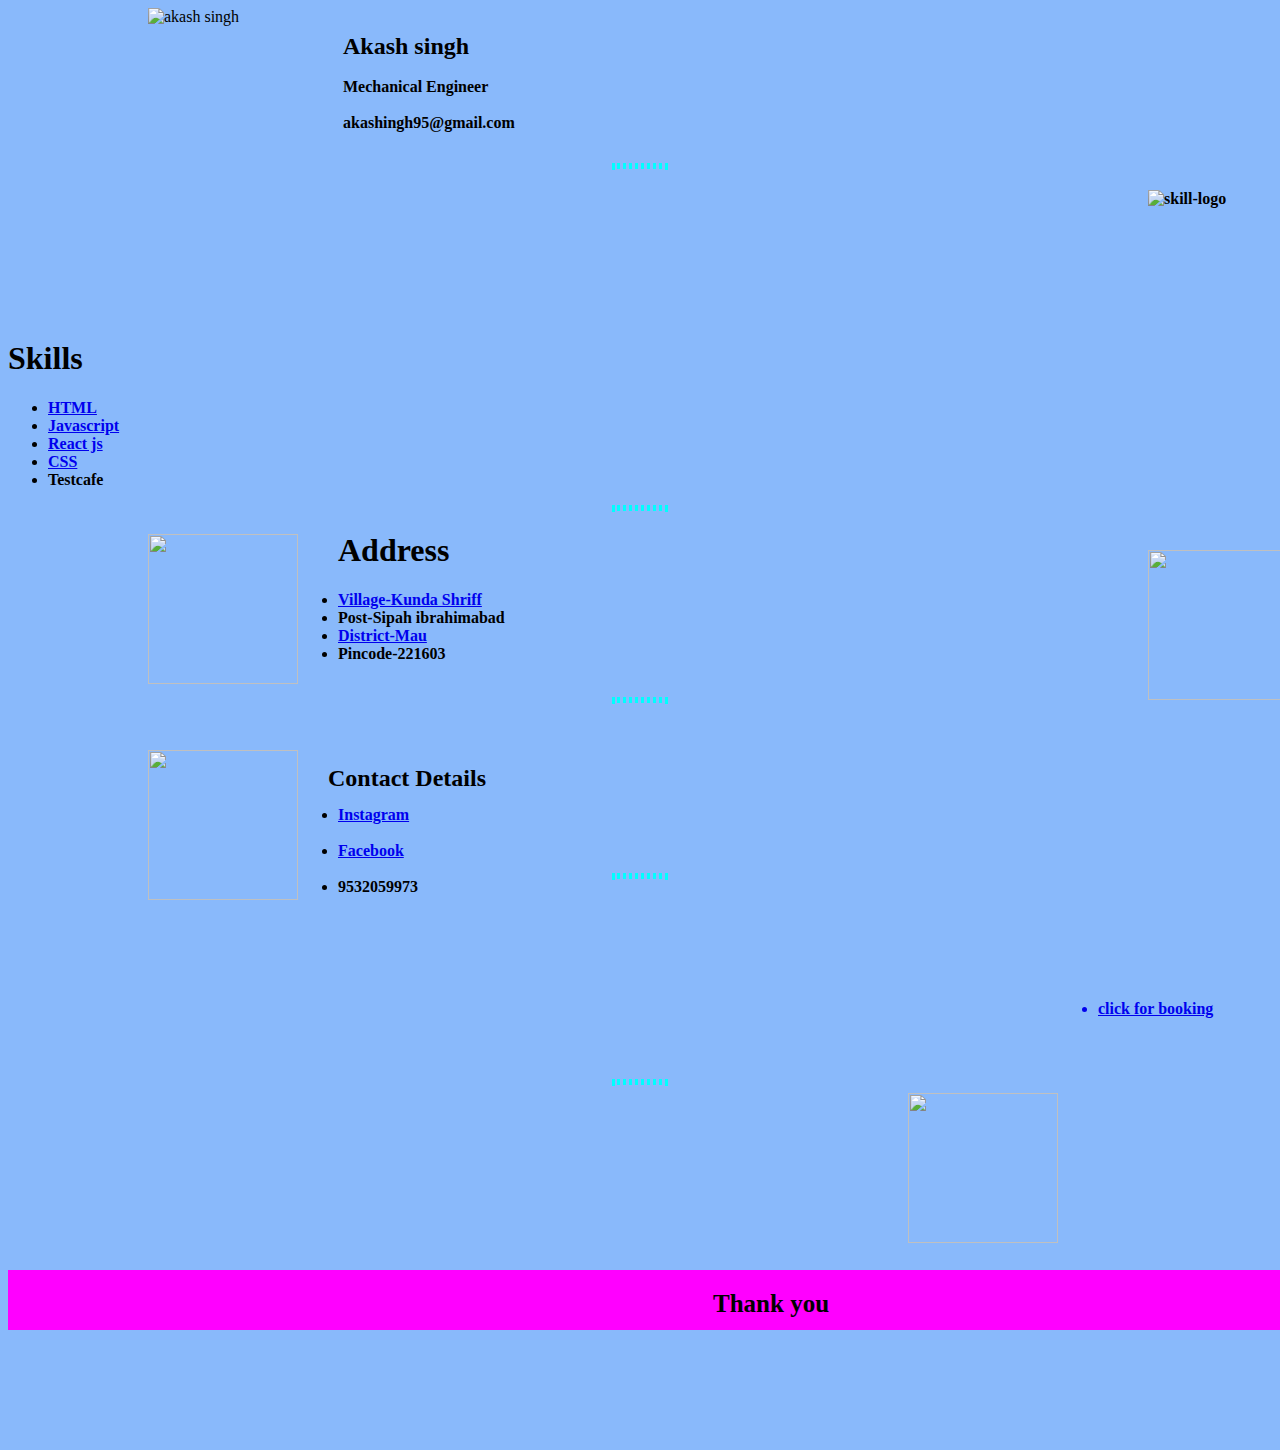
==== index.html @ ac9aa5eb "Add files via upload" ====
<!DOCTYPE html>
<html>
<head>
<title>Personal CV</title>
<link  rel="icon"   href="https://tse2.mm.bing.net/th?id=OIP.WN1HQ1G0tBodyit8-U0yYwHaHa&pid=Api&P=0&w=300&h=300">
<link rel="stylesheet"  href="CSS-FILE/style.css">
</head>

<body>  
        <div class="profile_text">
      <img src="https://scontent.flko7-1.fna.fbcdn.net/v/t1.18169-9/25348283_515814305464252_8559147877403933787_n.jpg?_nc_cat=101&ccb=1-3&_nc_sid=8bfeb9&_nc_ohc=5xpvxmJLXqAAX8vj7vG&_nc_ht=scontent.flko7-1.fna&oh=63f16547075f376139af72fd0da38311&oe=60DB9333" alt="akash singh" width="150" height="150">
      <H2>Akash singh</H2>
       <p><strong>Mechanical Engineer<strong></p> <br><br>
        <p>akashingh95@gmail.com</p>
        </div>
<hr>
<div class="skill">
        

<img src="https://tse2.mm.bing.net/th?id=OIP.kHCvl5BQg-i6Asob_qVbWgHaHb&pid=Api&P=0&w=300&h=300" width="150" height="150" alt="skill-logo" class="skil-logo">
<h1>Skills</h1>
<ul>
         <li><a href="https://www.w3schools.com/html/">HTML</a></li>
        <li><a href="https://www.w3schools.com/js/DEFAULT.asp">Javascript</a></li>
        <li><a href="https://www.w3schools.com/react/">React js</a></li>
        <li><a href="https://www.w3schools.com/Css/">CSS</a></li>
         <li>Testcafe</li>

</ul>
</div>
<hr>
<img src="https://tse4.mm.bing.net/th?id=OIP.OyaE-abSFiizJTWzXw2QLgHaHa&pid=Api&P=0&w=300&h=300" class="address-logo" width="150" height="150">
<h1>Address</h1>
<ul>
        <li><a href="https://youtu.be/b7hcdMj_v5c">Village-Kunda Shriff</a></li>
       <li>Post-Sipah ibrahimabad</li>
         <li><a href="https://mau.nic.in/">District-Mau</a></li>
        <li>Pincode-221603</li><br>
        
</ul>
<hr>
<div id="hobbi">
             <img src="https://tse4.mm.bing.net/th?id=OIP.d4TLlFqIcsUTH1qtRFxc2gAAAA&pid=Api&P=0&w=300&h=300" class="hobbies-icon" width="150" height="150">
              <h2 class="hobi-1">Hobbies</h2>
                <ul class="hobi-2" >
                      <li> <a href="hobbies.html">Hobbies</a></li>
                </ul>
 </div>
 <hr>
 <div>
             <img src="https://tse1.mm.bing.net/th?id=OIP.kBDQmKL3TibkLtXHfakJxwHaHc&pid=Api&P=0&w=300&h=300" class="contact-icon" width="150" height="150">
             <h2 class="cont-1">Contact Details</h2>
             
              <ul class="cont-2">  
             <li> <a href="https://www.instagram.com/sisodiya_akash/">Instagram</a></li> <br>
             <li> <a href="https://www.facebook.com/akashsingh.sisaudiya"> Facebook</a></li><br>
             <li>9532059973</li>
             </ul>
 </div>
<hr class="vac">
<h2 class="vac-1">Let's go for vaccination</h2>
<img class="vaccion" src="https://www.harrisburgu.edu/wp-content/uploads/Covid-19-coronavirus-vaccine.jpeg" width="150" height="150">
  <ul>

            <a class="vac-2" href="https://www.cowin.gov.in/home"><li>click for booking </li></a> 
  </ul>
 

  <footer>
    <p class="footer"><b>Thank you</b><p>
    
  </footer>
  


</body>

</html>
---- CSS-FILE/style.css ----
body { 
    background-color:#89B9FB;
     
}
hr {
    width: 50px;
    margin-top: 5px;
    border:  dotted cyan;
    border-width:none;
    height: 0px;
}
.skil{
text-align: center;
}

img{
    float: left;
    margin-right: 40px;
    padding-left: 140px;
}
.profile_text{
width: 60%;
    height: 150px;
    display: inline-block;


}

h2{

  padding: 5px; 
  display: inline-block;
  position: absolute; 
}
p{height: 10px;
    margin: 0px;
    display: inline-block;
    position: absolute;
    padding: 70px 5px;

            

}
.cricket{
    float: left;
    display: block;
    
    

}
.songs{
float:right;
    display: block;
    position: absolute;
    padding: 200px 1px;

    
}

.place{
    position: absolute;   
    padding: 440px 1px;
    display: block;
    float: right;
}
.skil-logo{
    float: left;
    padding-left: 1100px;
    margin-left: 40px;
}
.hobbies-icon{
    float: left;

top: 550px;
padding-left: 1140px;
position: absolute;
display: block;





}
.contact-icon{
    
    top: 750px;
    float: left;
    position: absolute;
    display: block;

    

}
    #hobbi{
        margin-top: 170px;
    
    }

.hobi-1{
    top: 550px;
    padding-left: 1320px;
    margin-left: 10px;
}
    
    .hobi-2{
        top: 610px;
        padding-left: 1325px;
        position: absolute;
        margin-left: 10px;
    }
    .cont-1{
        top: 740px;
        padding-left: 320px;
        position: absolute;
    }

    .cont-2{
        top: 790px;
        padding-left: 330px;
        position: absolute;
    }

    .vaccion{
        padding-left: 900px;
        float: left;
        
    }
    .vac{
        margin-top: 200px;
        
    }
    .vac-1{
        top: 920px;
        padding-left:  1080px; 
    }
    .vac-2{
        top: 1000px;
        position: absolute;
    }
    
    footer {
        top: 1270px;
        text-align:center;
        padding: 30px;
        background-color: #FF00FF;
        color: black;
        position: absolute;
        width: 100%;
        font-size: 25px;
      }

.footer{
    top: 0px;
    position: absolute;
    padding-top: 20px;
    left: 700px;

}
    .address-logo{
        margin-top: 15px;
    }
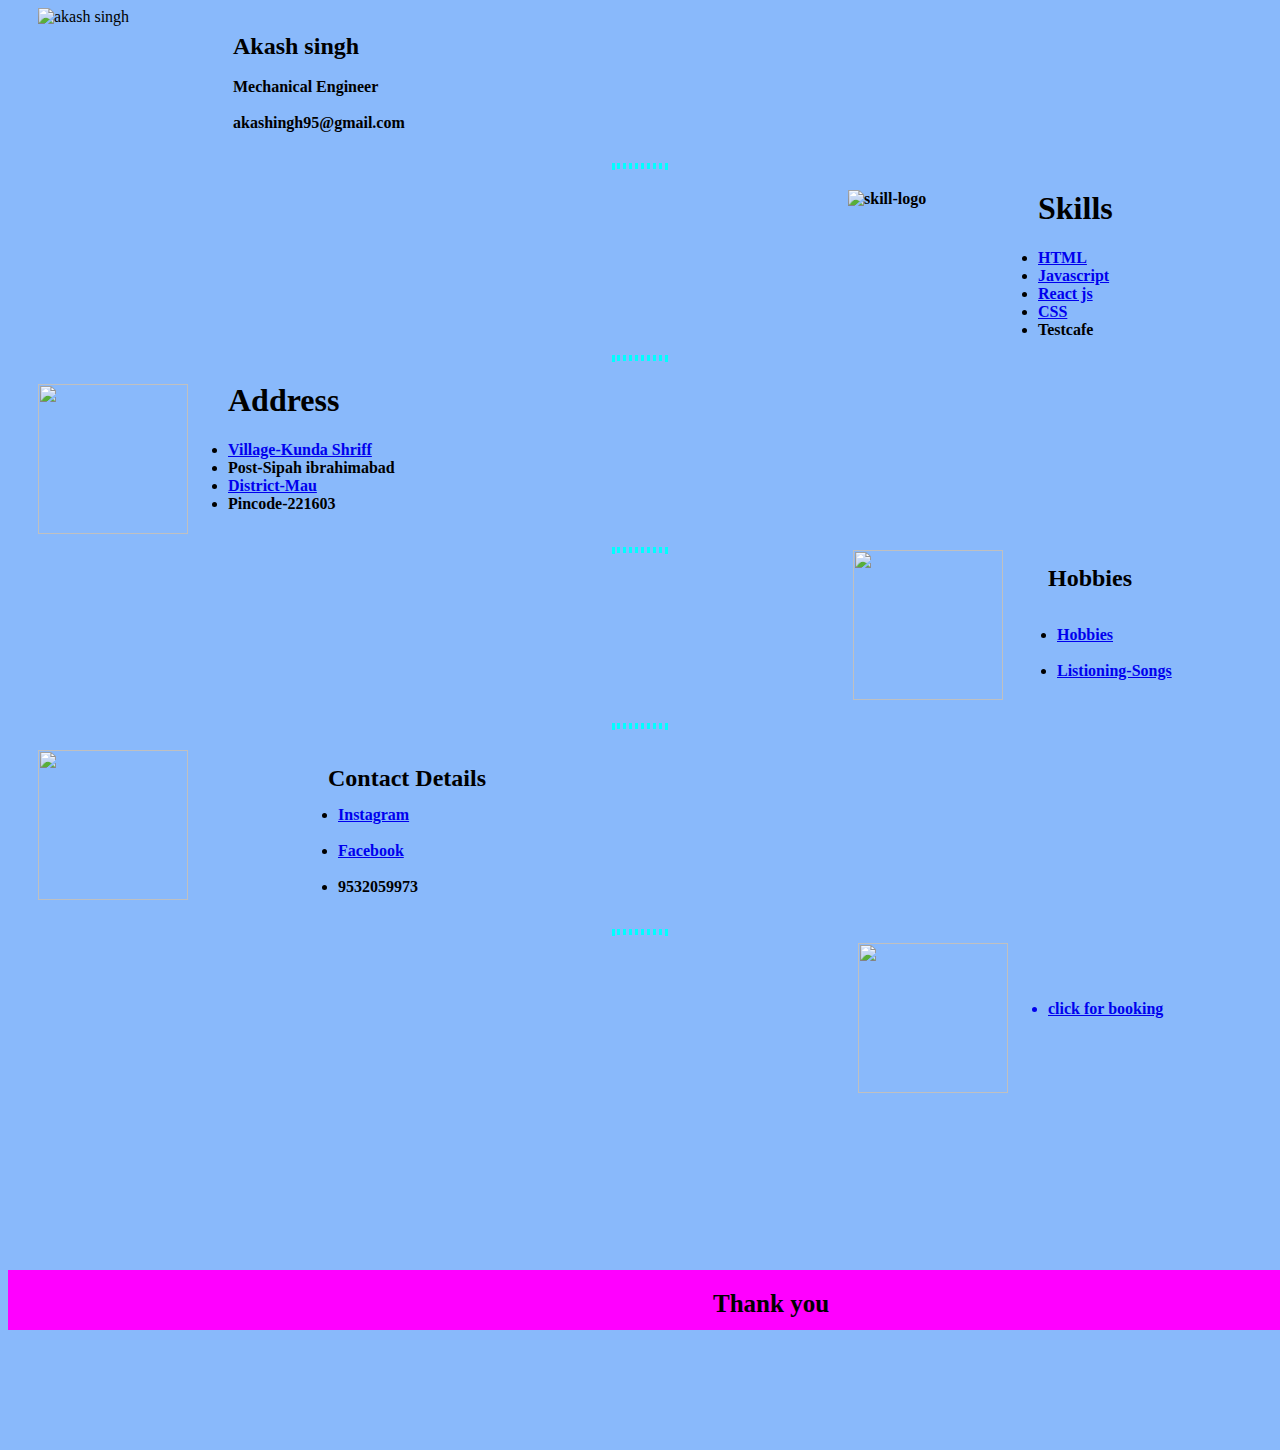
==== commit b3822873: "Add files via upload" ====
--- a/index.html
+++ b/index.html
@@ -15,7 +15,7 @@
         </div>
 <hr>
 <div class="skill">
-        
+  
 
 <img src="https://tse2.mm.bing.net/th?id=OIP.kHCvl5BQg-i6Asob_qVbWgHaHb&pid=Api&P=0&w=300&h=300" width="150" height="150" alt="skill-logo" class="skil-logo">
 <h1>Skills</h1>
@@ -43,7 +43,8 @@
              <img src="https://tse4.mm.bing.net/th?id=OIP.d4TLlFqIcsUTH1qtRFxc2gAAAA&pid=Api&P=0&w=300&h=300" class="hobbies-icon" width="150" height="150">
               <h2 class="hobi-1">Hobbies</h2>
                 <ul class="hobi-2" >
-                      <li> <a href="hobbies.html">Hobbies</a></li>
+                      <li> <a href="hobbies.html">Hobbies</a></li> <br>
+                      <li><a href="https://wynk.in/music/playlist/wynk-top-100/bb_1577097670143">Listioning-Songs</a></li></ul>
                 </ul>
  </div>
  <hr>
@@ -65,7 +66,7 @@
             <a class="vac-2" href="https://www.cowin.gov.in/home"><li>click for booking </li></a> 
   </ul>
  
-
+ 
   <footer>
     <p class="footer"><b>Thank you</b><p>
     
--- a/CSS-FILE/style.css
+++ b/CSS-FILE/style.css
@@ -16,7 +16,7 @@
 img{
     float: left;
     margin-right: 40px;
-    padding-left: 140px;
+    padding-left: 30px;
 }
 .profile_text{
 width: 60%;
@@ -65,14 +65,14 @@
 }
 .skil-logo{
     float: left;
-    padding-left: 1100px;
+    padding-left: 800px;
     margin-left: 40px;
 }
 .hobbies-icon{
     float: left;
 
 top: 550px;
-padding-left: 1140px;
+padding-left: 845px;
 position: absolute;
 display: block;
 
@@ -97,14 +97,14 @@
     }
 
 .hobi-1{
-    top: 550px;
-    padding-left: 1320px;
+    top: 540px;
+    padding-left: 1030px;
     margin-left: 10px;
 }
     
     .hobi-2{
         top: 610px;
-        padding-left: 1325px;
+        padding-left: 1039px;
         position: absolute;
         margin-left: 10px;
     }
@@ -121,7 +121,7 @@
     }
 
     .vaccion{
-        padding-left: 900px;
+        padding-left: 850px;
         float: left;
         
     }
@@ -131,7 +131,7 @@
     }
     .vac-1{
         top: 920px;
-        padding-left:  1080px; 
+        padding-left:  1035px; 
     }
     .vac-2{
         top: 1000px;
@@ -145,7 +145,7 @@
         background-color: #FF00FF;
         color: black;
         position: absolute;
-        width: 100%;
+        width: 1700px;
         font-size: 25px;
       }
 
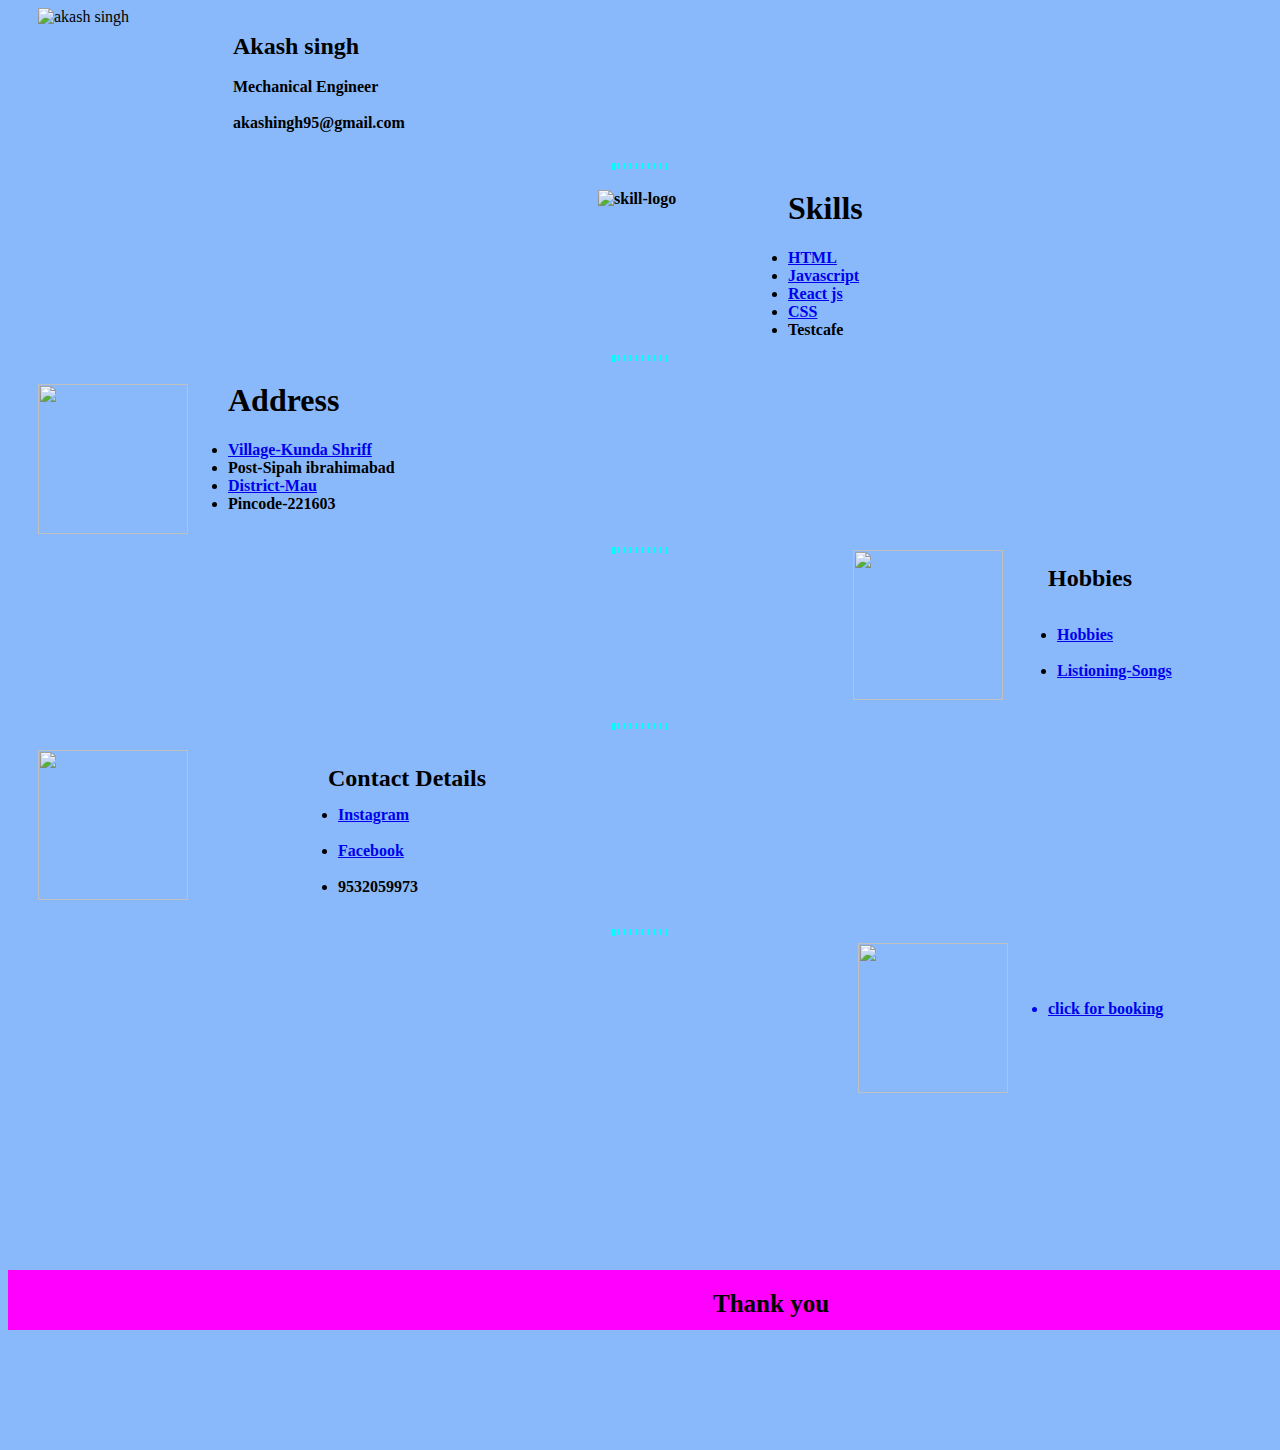
==== commit 6523d788: "Update index.html" ====
--- a/index.html
+++ b/index.html
@@ -1,7 +1,7 @@
 <!DOCTYPE html>
 <html>
 <head>
-<title>Personal CV</title>
+<title>Akash CV</title>
 <link  rel="icon"   href="https://tse2.mm.bing.net/th?id=OIP.WN1HQ1G0tBodyit8-U0yYwHaHa&pid=Api&P=0&w=300&h=300">
 <link rel="stylesheet"  href="CSS-FILE/style.css">
 </head>
--- a/CSS-FILE/style.css
+++ b/CSS-FILE/style.css
@@ -65,7 +65,7 @@
 }
 .skil-logo{
     float: left;
-    padding-left: 800px;
+    padding-left: 550px;
     margin-left: 40px;
 }
 .hobbies-icon{
